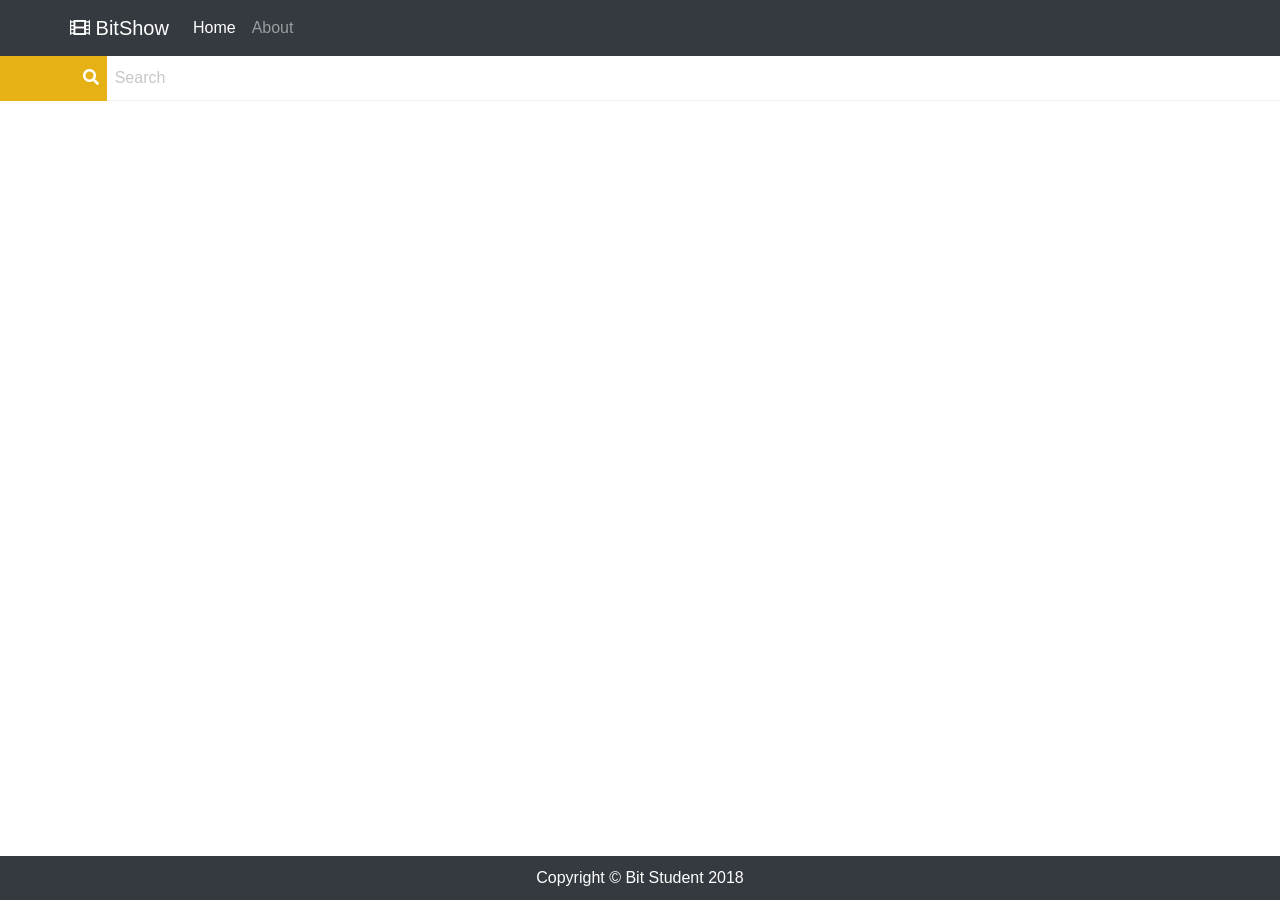
==== index.html @ c5adb065 "update" ====
<!DOCTYPE html>
<html lang="en">
  <head>
    <meta charset="UTF-8" />
    <link rel="shortcut icon" href="icon/favicon.ico" type="image/x-icon" />
    <meta name="viewport" content="width=device-width, initial-scale=1.0" />
    <meta http-equiv="X-UA-Compatible" content="ie=edge" />
    <title>Bit Show</title>
    <link
      rel="stylesheet"
      href="https://stackpath.bootstrapcdn.com/bootstrap/4.3.1/css/bootstrap.min.css"
      integrity="sha384-ggOyR0iXCbMQv3Xipma34MD+dH/1fQ784/j6cY/iJTQUOhcWr7x9JvoRxT2MZw1T"
      crossorigin="anonymous"
    />
    <link
      rel="stylesheet"
      href="https://use.fontawesome.com/releases/v5.8.2/css/all.css"
      integrity="sha384-oS3vJWv+0UjzBfQzYUhtDYW+Pj2yciDJxpsK1OYPAYjqT085Qq/1cq5FLXAZQ7Ay"
      crossorigin="anonymous"
    />
    <link rel="stylesheet" href="./css/homePage.css" />
  </head>

  <body>
    <header>
      <nav class="navbar navbar-expand-lg bg-dark navbar-dark">
        <div class="container px-0">
          <a href="/" class="navbar-brand"
            ><i class="fas fa-film"></i> BitShow</a
          >
          <button
            class="navbar-toggler"
            type="button"
            data-toggle="collapse"
            data-target="#navbarSupportedContent"
            aria-controls="navbarSupportedContent"
            aria-expanded="false"
            aria-label="Toggle navigation"
          >
            <span class="navbar-toggler-icon"></span>
          </button>

          <div class="collapse navbar-collapse" id="navbarSupportedContent">
            <ul class="navbar-nav mr-auto">
              <li class="nav-item active">
                <a class="nav-link" href="/">Home</a>
              </li>
              <li class="nav-item">
                <a class="nav-link" href="/about">About</a>
              </li>
            </ul>
          </div>
        </div>
      </nav>
      <div class="container-fluid">
        <div class="row">
          <span class="searchIcon col-1 px-2 text-right">
            <i class="fas fa-search"></i>
          </span>
          <input
            type="text"
            name="search"
            autoComplete="off"
            placeholder="Search"
            class="searchBar col-11 px-2"
          />
        </div>
      </div>
      <div class="search-list px-0">
        <ul class="list-group"></ul>
      </div>
    </header>
    <main class="container">
      <h1>Popular Shows</h1>
      <div class="row gallery"></div>
    </main>

    <footer class="bg-dark">
      <p>Copyright &#169; Bit Student 2018</p>
    </footer>

    <script
      src="https://code.jquery.com/jquery-3.3.1.slim.min.js"
      integrity="sha384-q8i/X+965DzO0rT7abK41JStQIAqVgRVzpbzo5smXKp4YfRvH+8abtTE1Pi6jizo"
      crossorigin="anonymous"
    ></script>
    <script
      src="https://cdnjs.cloudflare.com/ajax/libs/popper.js/1.14.7/umd/popper.min.js"
      integrity="sha384-UO2eT0CpHqdSJQ6hJty5KVphtPhzWj9WO1clHTMGa3JDZwrnQq4sF86dIHNDz0W1"
      crossorigin="anonymous"
    ></script>
    <script
      src="https://stackpath.bootstrapcdn.com/bootstrap/4.3.1/js/bootstrap.min.js"
      integrity="sha384-JjSmVgyd0p3pXB1rRibZUAYoIIy6OrQ6VrjIEaFf/nJGzIxFDsf4x0xIM+B07jRM"
      crossorigin="anonymous"
    ></script>
    <script type="module">
      import { homePageInit } from "./js/app.js";

      $(homePageInit);
    </script>
  </body>
</html>
---- css/homePage.css ----
* {
  margin: 0;
  padding: 0;
  box-sizing: border-box;
  color: white;
}

body {
  background-image: url(https://d2v9y0dukr6mq2.cloudfront.net/video/thumbnail/vfPFP3W/movie-theater-film-reel-background-in-seamless-loop_xk6ivnb9__F0000.png);
  background-size: cover;
  background-attachment: fixed;
  background-repeat: no-repeat;
}

main {
  margin-top: 30px;
}

footer {
  background-color: #424242;
  color: white;
  text-align: center;
  padding: 10px 0;
}

p {
  margin: 0;
}

body {
  display: flex;
  min-height: 100vh;
  flex-direction: column;
}

main {
  flex: 1 0 auto;
}

.searchBar {
  margin: 0;
  width: 96%;
  opacity: 0.4;
  border: none;
  color: black;
  padding: 10px 0;
  border-bottom: 1px solid #e3e3e3;
}

.searchBar:focus {
  outline: none;
  opacity: 1;
}

.searchIcon {
  width: 3%;
  margin: 0;
  padding: 10px 0;
  color: white;
  display: inline-block;
  background-color: #e6b115;
}

.search-list {
  position: relative;
}

.list-group {
  box-shadow: 1px 1px #5d6266, 2px 2px #9da2a5, 3px 3px #abb2b4;
  position: absolute;
  width: 100%;
  z-index: 1040;
}

.list-group-item {
  color: black;
  border: none;
  border-bottom: 1px solid #e3e3e3;
}

.list-group-item:hover {
  cursor: pointer !important;
  -webkit-transform: translateX(-3px);
  transform: translateX(-3px);
  text-decoration: underline;
}

.list-group-item:nth-of-type(even) {
  background-color: #f5f5f5;
}

h1 {
  text-align: center;
}

.card {
  background-color: transparent;
}

.card:hover {
  cursor: pointer;
}

/*# sourceMappingURL=homePage.css.map */
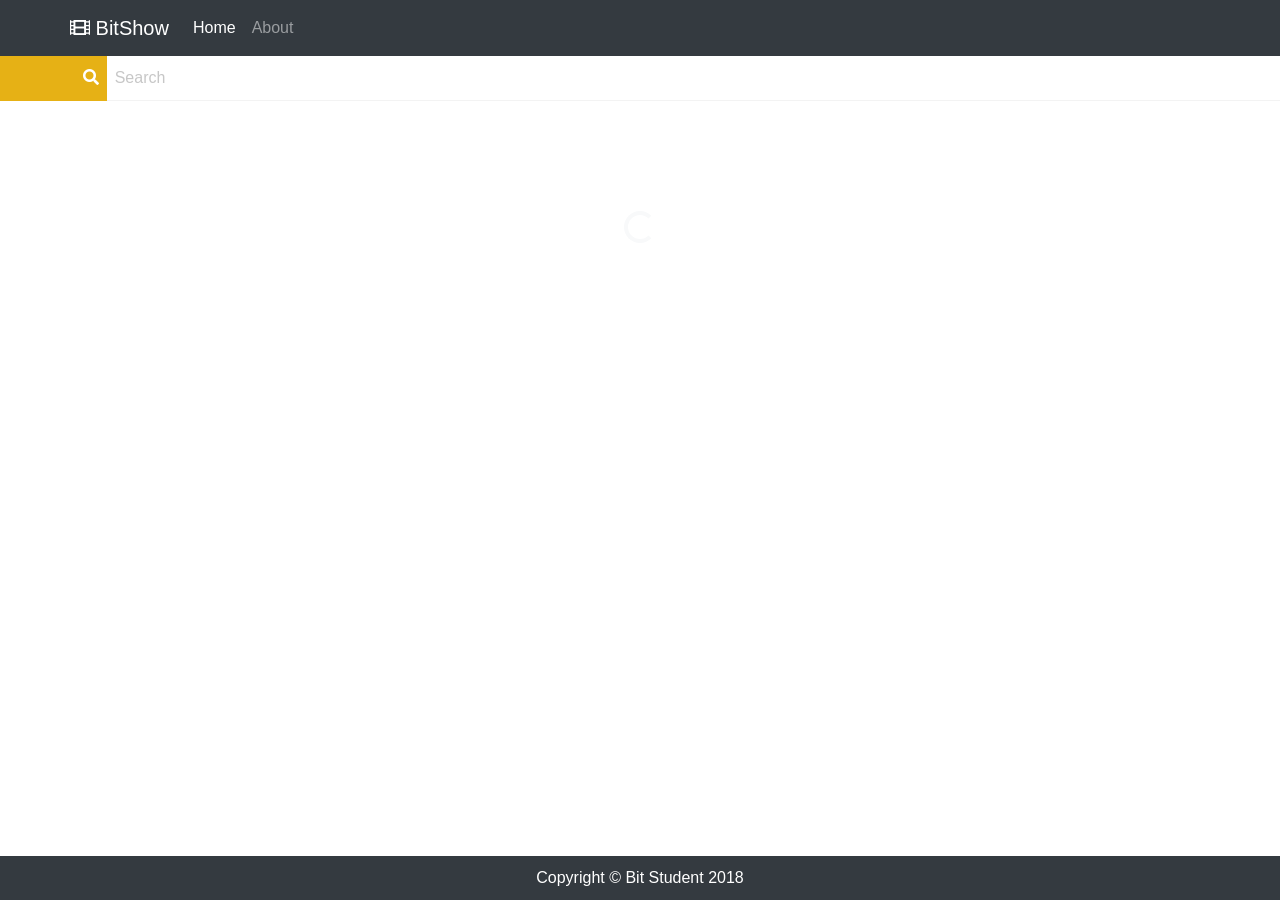
==== commit 4bd9cb16: "update" ====
--- a/index.html
+++ b/index.html
@@ -25,7 +25,7 @@
     <header>
       <nav class="navbar navbar-expand-lg bg-dark navbar-dark">
         <div class="container px-0">
-          <a href="/" class="navbar-brand"
+          <a href="./" class="navbar-brand"
             ><i class="fas fa-film"></i> BitShow</a
           >
           <button
@@ -43,10 +43,10 @@
           <div class="collapse navbar-collapse" id="navbarSupportedContent">
             <ul class="navbar-nav mr-auto">
               <li class="nav-item active">
-                <a class="nav-link" href="/">Home</a>
+                <a class="nav-link" href="./">Home</a>
               </li>
               <li class="nav-item">
-                <a class="nav-link" href="/about">About</a>
+                <a class="nav-link" href="./about/about.html">About</a>
               </li>
             </ul>
           </div>
@@ -72,7 +72,11 @@
     </header>
     <main class="container">
       <h1>Popular Shows</h1>
-      <div class="row gallery"></div>
+      <div class="row gallery">
+        <div class="spinner-border text-light mx-auto mt-4" role="status">
+          <span class="sr-only">Loading...</span>
+        </div>
+      </div>
     </main>
 
     <footer class="bg-dark">
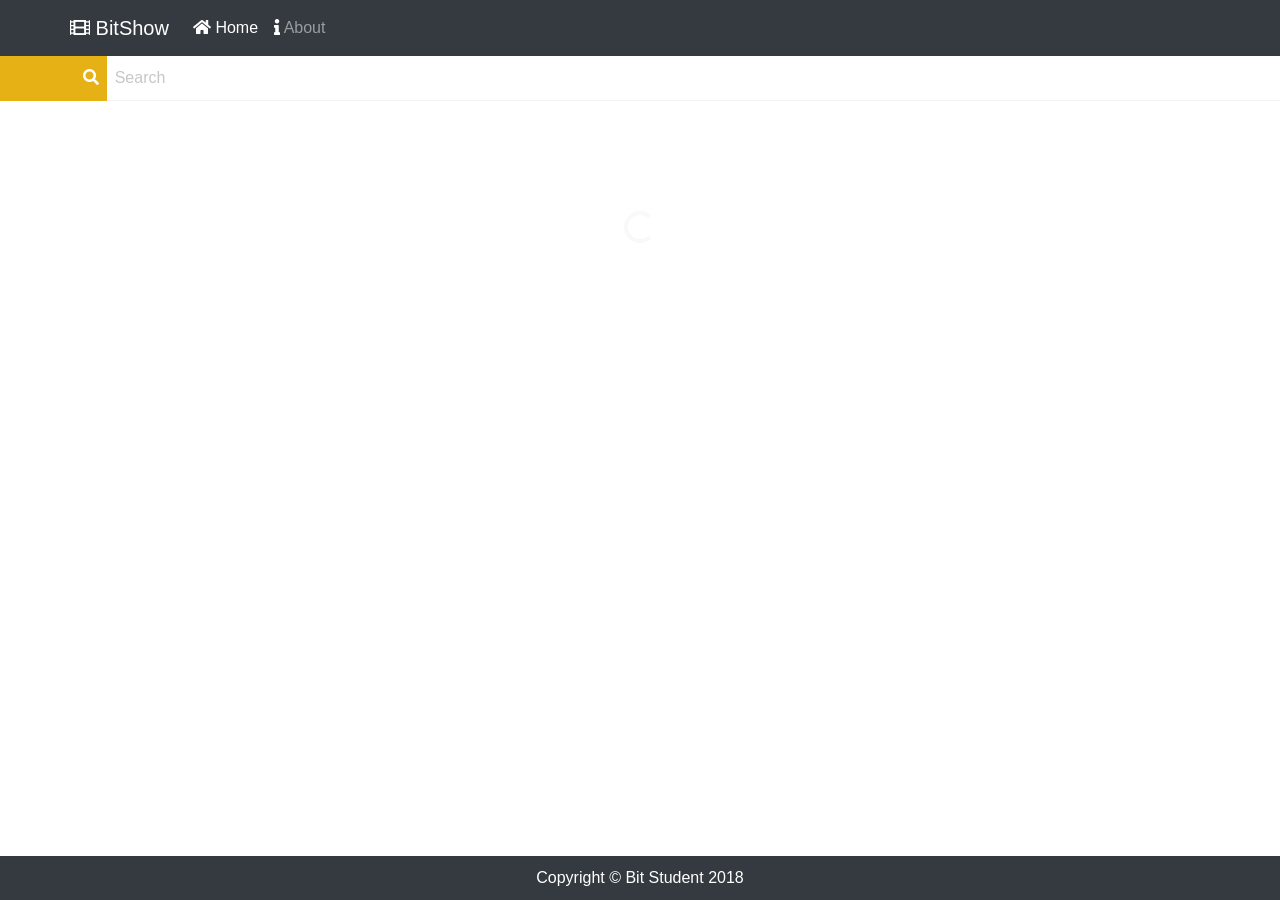
==== commit caa17b4f: "update" ====
--- a/index.html
+++ b/index.html
@@ -43,10 +43,14 @@
           <div class="collapse navbar-collapse" id="navbarSupportedContent">
             <ul class="navbar-nav mr-auto">
               <li class="nav-item active">
-                <a class="nav-link" href="./">Home</a>
+                <a class="nav-link" href="./"
+                  ><i class="fas fa-home"></i> Home</a
+                >
               </li>
               <li class="nav-item">
-                <a class="nav-link" href="./about/about.html">About</a>
+                <a class="nav-link" href="./pages/about.html"
+                  ><i class="fas fa-info"></i> About</a
+                >
               </li>
             </ul>
           </div>
